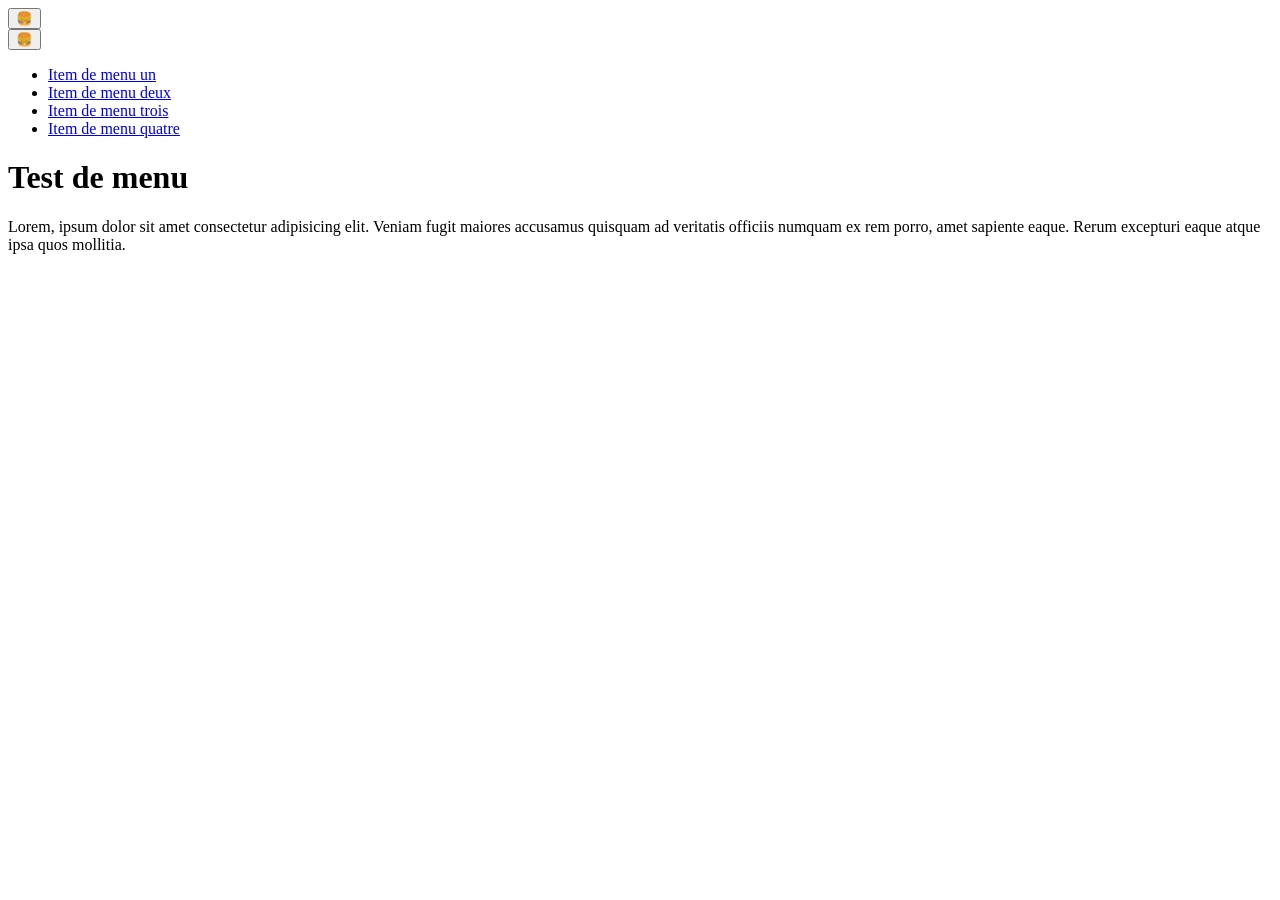
==== index.html @ 20c71681 "Initial commit" ====
<!DOCTYPE html>
<html lang="fr">

<head>
  <meta charset="utf-8">
  <meta name="viewport" content="width=device-width, initial-scale=1">
  <title>Test de menu</title>
  <link rel="stylesheet" href="css/style.css">
</head>

<body>
  <header class="header header--home">

    <!-- Menu principal -->
    <button class="burger" type="button" aria-label="Menu">
      🍔
    </button>

    <nav class="menu" aria-label="Main menu">
      <button class="menu__close burger burger--close" type="button" aria-label="Close the menu">
        🍔
      </button>
      <ul class="menu__list">
        <li class="menu__item"><a class="menu__link" href="#">Item de menu un</a></li>
        <li class="menu__item"><a class="menu__link" href="#">Item de menu deux</a></li>
        <li class="menu__item"><a class="menu__link" href="#">Item de menu trois</a></li>
        <li class="menu__item"><a class="menu__link" href="#">Item de menu quatre</a></li>
      </ul>
    </nav>
    <!-- Fin du menu principal -->
  </header>

  <!-- Contenu principal de la page -->
  <main>
    <h1>Test de menu</h1>
    <p>
      Lorem, ipsum dolor sit amet consectetur adipisicing elit. Veniam fugit maiores accusamus quisquam ad veritatis
      officiis numquam ex rem porro, amet sapiente eaque. Rerum excepturi eaque atque ipsa quos mollitia.
    </p>
  </main>
  <!-- Fin du contenu principal -->

</body>

</html>
---- css/style.css ----
/* code css à faire */
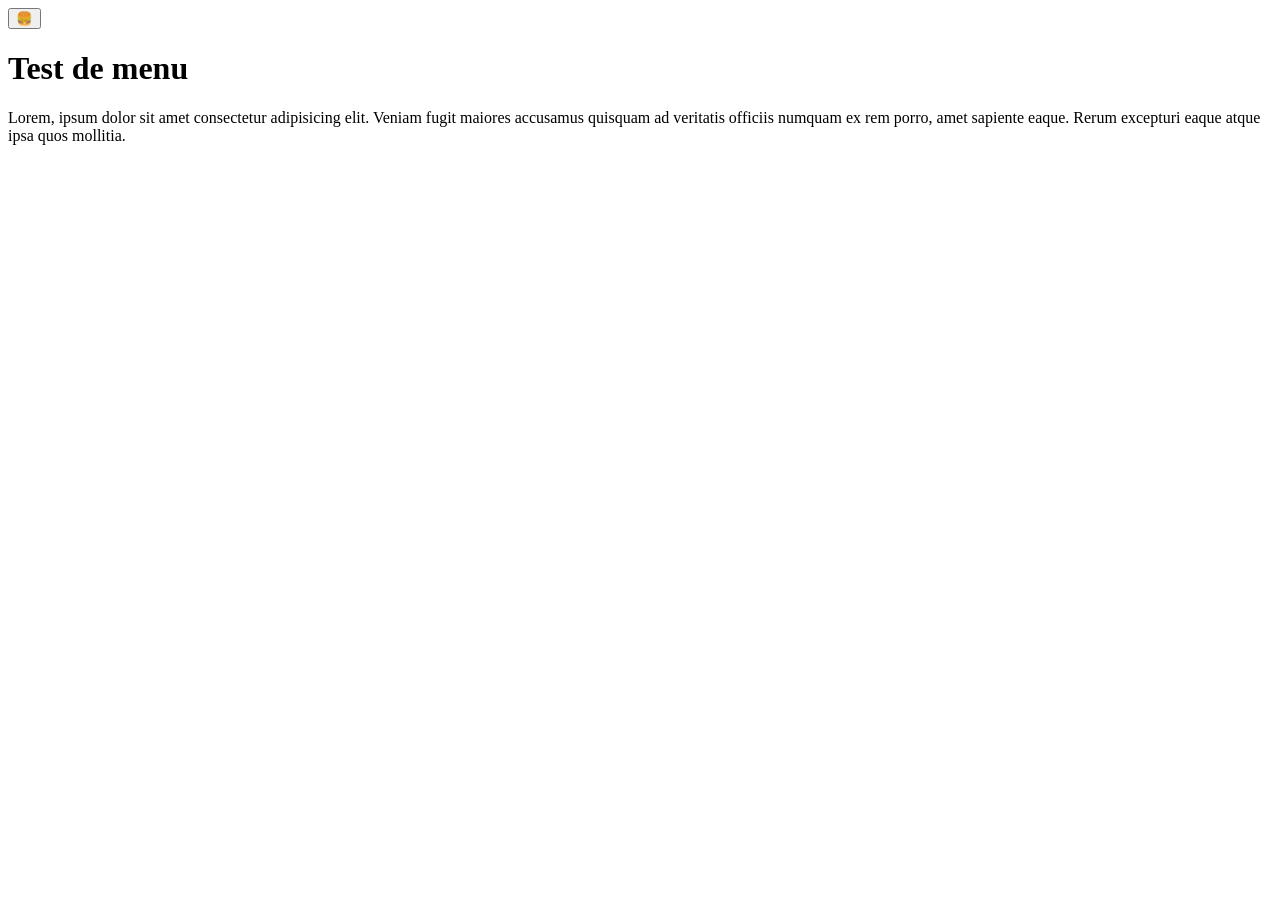
==== commit b7f50fae: "michel mathis tp 2 développement web (final)" ====
--- a/index.html
+++ b/index.html
@@ -1,10 +1,13 @@
 <!DOCTYPE html>
 <html lang="fr">
 
+<!-- En-tête et configuration de la page -->
 <head>
   <meta charset="utf-8">
   <meta name="viewport" content="width=device-width, initial-scale=1">
   <title>Test de menu</title>
+
+  <!-- Liaison avec la feuille de style CSS -->
   <link rel="stylesheet" href="css/style.css">
 </head>
 
@@ -12,14 +15,26 @@
   <header class="header header--home">
 
     <!-- Menu principal -->
-    <button class="burger" type="button" aria-label="Menu">
+    <button class="burger" type="button" popovertarget="menu" aria-label="Menu">
       🍔
     </button>
 
-    <nav class="menu" aria-label="Main menu">
-      <button class="menu__close burger burger--close" type="button" aria-label="Close the menu">
+    <!-- Structure et contenu du menu de navigation -->
+    <nav class="menu" id="menu" popover aria-label="Main menu">
+
+      <!-- Bouton de fermeture du menu -->
+      <button 
+        class="menu__close burger burger--close" 
+        type="button" 
+        popovertarget="menu"
+        popovertargetaction="hide"
+        aria-label="Close the menu"
+        autofocus
+      >
         🍔
       </button>
+
+      <!-- Liste des liens de navigation -->
       <ul class="menu__list">
         <li class="menu__item"><a class="menu__link" href="#">Item de menu un</a></li>
         <li class="menu__item"><a class="menu__link" href="#">Item de menu deux</a></li>
--- a/css/style.css
+++ b/css/style.css
@@ -1 +1,51 @@
-/* code css à faire */
+/* Définition de l'apparence initiale du menu */
+.menu {
+  width: 100%;
+  height: 100%;
+  border: 0;
+  transition: 4000ms allow-discrete;
+  opacity: 0;
+}
+
+/* Désactivation du défilement de la page lorsque le menu est ouvert */
+html:has(.menu:popover-open) {
+  overflow: hidden;
+}
+
+/* Modification du curseur au survol du bouton burger */
+.burger {
+  cursor: pointer;
+}
+
+/* Gestion de l'opacité du menu lorsqu'il est ouvert */
+.menu:popover-open {
+  opacity: 1;
+}
+
+/* Définition de l'état initial de l'animation d'ouverture */
+@starting-style {
+  .menu:popover-open {
+    opacity: 0;
+  }
+}
+
+/* Définition de la position initiale de l'icône de fermeture */
+@starting-style {
+  .menu:popover-open .burger--close {
+    transform: none;
+  }
+}
+
+/* Rotation de l'icône de fermeture lors de l'ouverture du menu */
+.menu:popover-open .burger--close {
+  transform: rotate(90deg);
+  transition: 400ms;
+}
+
+/* Désactivation des animations si l'utilisateur préfère réduire les mouvements */
+@media (prefers-reduced-motion: reduce) {
+  .menu,
+  .menu .burger--close {
+    transition: none;
+  }
+}
